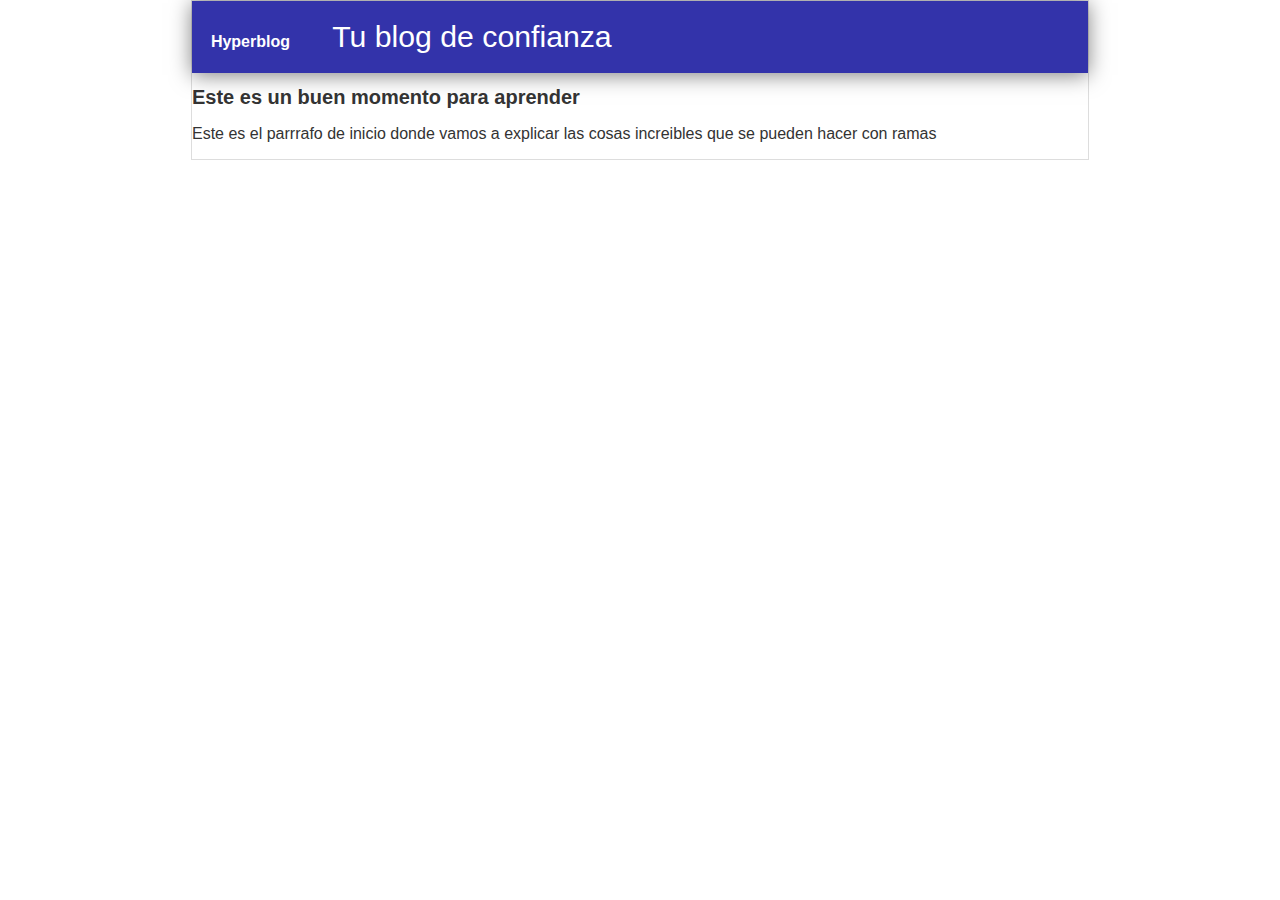
==== blogpost.html @ 0b05952f "Finalizada la cabecera con diseño" ====
<html>
        <head>
            <title>El titulo del post</title>
            <link rel="stylesheet" href="css/estilos.css" />
        </head>
        <body>
            <div id="container">
                <div id="cabecera">
                   Hyperblog
                   <span id="tagline">Tu blog de 
                    confianza</span> 
                </div>
                <div id="post">
                <h1>Este es un buen momento para aprender</h1>
                <p>Este es el parrrafo de inicio donde vamos
                    a explicar las cosas increibles que se pueden
                    hacer con ramas</p>
                </div>
            </div>
        </body>
</html>
---- css/estilos.css ----
body
{
    color: #333;
    text-align: center;
    font-family: "Arial";
    font-size: 16px;
    margin: 0;
    padding: 0;
}

#Cabecera
{
    background: #33A;
    box-shadow: 0px 2px 20px 0px rgba(0, 0, 0,
     0.5);
    color: white;
    font-weight: bold;
    margin: 0;
    padding: 0.5cm;
}
#cabecera #tagline
{
    padding: 0 0 0 1cm;
    font-weight: normal;
    font-size: 0.8cm;
}
#container
{
    width: 70%;
    padding: 0;
    text-align: left;
    border: 1px solid #DDD;
    margin: 0 auto;
}
 #container h1
 {
    font-size: 20px;
 }
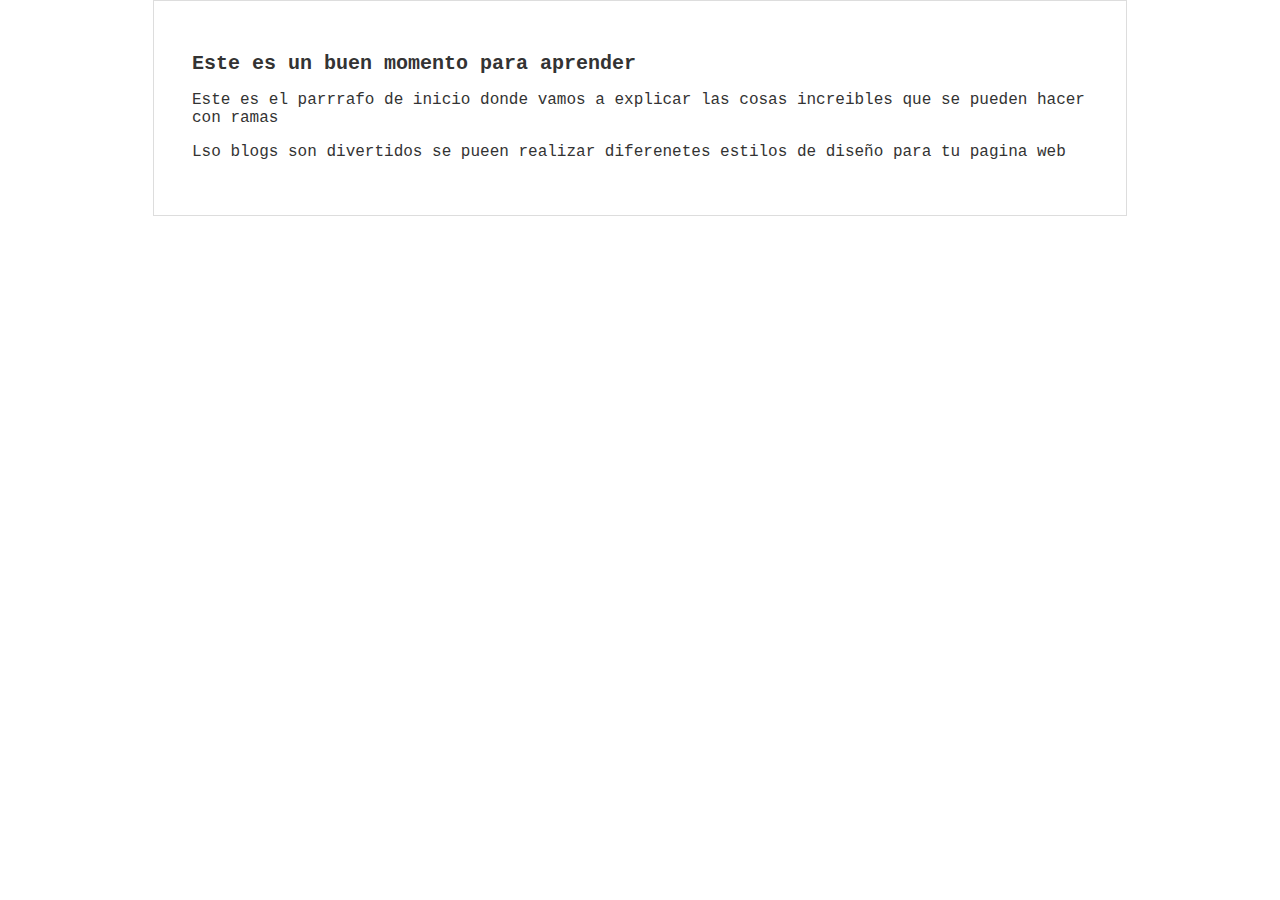
==== commit b6097e5d: "Agregado el contenido adicional del blog y una mejor tipografia" ====
--- a/blogpost.html
+++ b/blogpost.html
@@ -5,16 +5,14 @@
         </head>
         <body>
             <div id="container">
-                <div id="cabecera">
-                   Hyperblog
-                   <span id="tagline">Tu blog de 
-                    confianza</span> 
-                </div>
                 <div id="post">
                 <h1>Este es un buen momento para aprender</h1>
                 <p>Este es el parrrafo de inicio donde vamos
                     a explicar las cosas increibles que se pueden
                     hacer con ramas</p>
+                <p>Lso blogs son divertidos se pueen realizar 
+                    diferenetes estilos de diseño para 
+                    tu pagina web</p>
                 </div>
             </div>
         </body>
--- a/css/estilos.css
+++ b/css/estilos.css
@@ -2,32 +2,15 @@
 {
     color: #333;
     text-align: center;
-    font-family: "Arial";
+    font-family: Courier;
     font-size: 16px;
     margin: 0;
     padding: 0;
 }
-
-#Cabecera
-{
-    background: #33A;
-    box-shadow: 0px 2px 20px 0px rgba(0, 0, 0,
-     0.5);
-    color: white;
-    font-weight: bold;
-    margin: 0;
-    padding: 0.5cm;
-}
-#cabecera #tagline
-{
-    padding: 0 0 0 1cm;
-    font-weight: normal;
-    font-size: 0.8cm;
-}
 #container
 {
     width: 70%;
-    padding: 0;
+    padding: 1cm;
     text-align: left;
     border: 1px solid #DDD;
     margin: 0 auto;
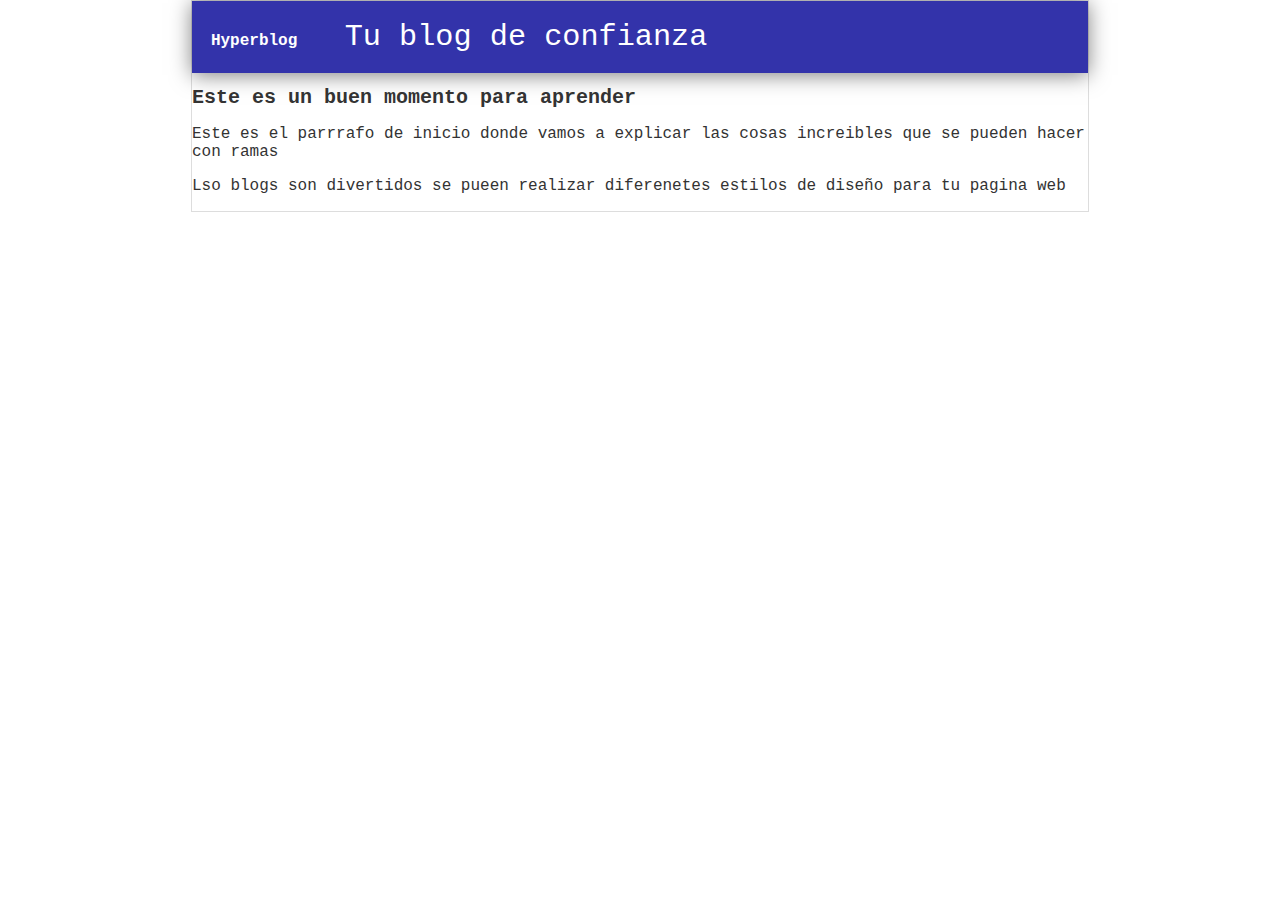
==== commit 2bbf5d69: "Merge branch 'cabecera'" ====
--- a/blogpost.html
+++ b/blogpost.html
@@ -5,6 +5,11 @@
         </head>
         <body>
             <div id="container">
+                <div id="cabecera">
+                   Hyperblog
+                   <span id="tagline">Tu blog de 
+                    confianza</span> 
+                </div>
                 <div id="post">
                 <h1>Este es un buen momento para aprender</h1>
                 <p>Este es el parrrafo de inicio donde vamos
--- a/css/estilos.css
+++ b/css/estilos.css
@@ -7,10 +7,27 @@
     margin: 0;
     padding: 0;
 }
+
+#Cabecera
+{
+    background: #33A;
+    box-shadow: 0px 2px 20px 0px rgba(0, 0, 0,
+     0.5);
+    color: white;
+    font-weight: bold;
+    margin: 0;
+    padding: 0.5cm;
+}
+#cabecera #tagline
+{
+    padding: 0 0 0 1cm;
+    font-weight: normal;
+    font-size: 0.8cm;
+}
 #container
 {
     width: 70%;
-    padding: 1cm;
+    padding: 0;
     text-align: left;
     border: 1px solid #DDD;
     margin: 0 auto;
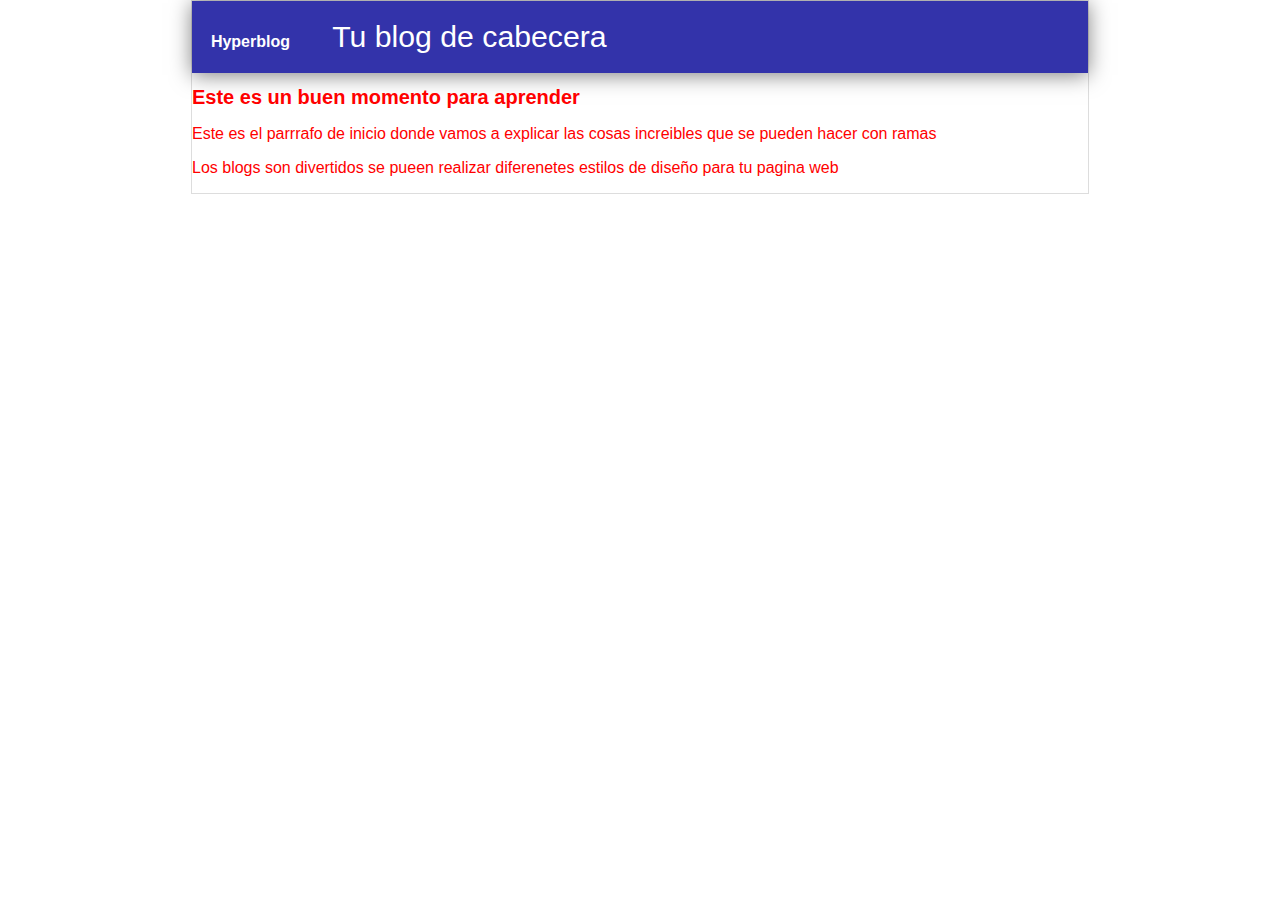
==== commit 41096cbc: "modifique la cabecera y el color del texto" ====
--- a/blogpost.html
+++ b/blogpost.html
@@ -8,14 +8,14 @@
                 <div id="cabecera">
                    Hyperblog
                    <span id="tagline">Tu blog de 
-                    confianza</span> 
+                    cabecera</span> 
                 </div>
                 <div id="post">
                 <h1>Este es un buen momento para aprender</h1>
                 <p>Este es el parrrafo de inicio donde vamos
                     a explicar las cosas increibles que se pueden
                     hacer con ramas</p>
-                <p>Lso blogs son divertidos se pueen realizar 
+                <p>Los blogs son divertidos se pueen realizar 
                     diferenetes estilos de diseño para 
                     tu pagina web</p>
                 </div>
--- a/css/estilos.css
+++ b/css/estilos.css
@@ -1,8 +1,8 @@
 body
 {
-    color: #333;
+    color: red;
     text-align: center;
-    font-family: Courier;
+    font-family: Arial;
     font-size: 16px;
     margin: 0;
     padding: 0;
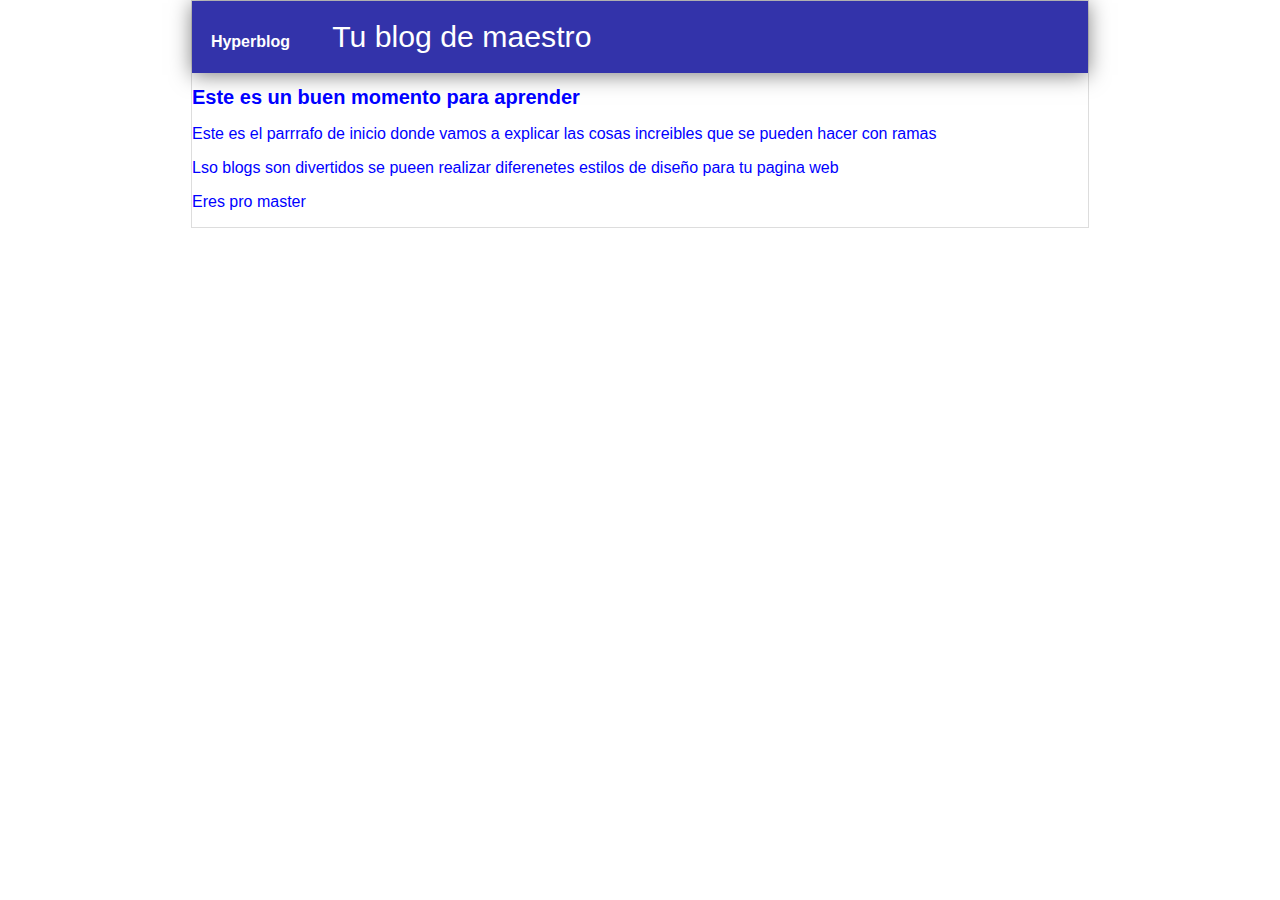
==== commit 13399295: "Agregue frase cambie cabecera maestra y lo puse azul" ====
--- a/blogpost.html
+++ b/blogpost.html
@@ -8,16 +8,17 @@
                 <div id="cabecera">
                    Hyperblog
                    <span id="tagline">Tu blog de 
-                    cabecera</span> 
+                    maestro</span> 
                 </div>
                 <div id="post">
                 <h1>Este es un buen momento para aprender</h1>
                 <p>Este es el parrrafo de inicio donde vamos
                     a explicar las cosas increibles que se pueden
                     hacer con ramas</p>
-                <p>Los blogs son divertidos se pueen realizar 
+                <p>Lso blogs son divertidos se pueen realizar 
                     diferenetes estilos de diseño para 
                     tu pagina web</p>
+                <p>Eres pro master</p>
                 </div>
             </div>
         </body>
--- a/css/estilos.css
+++ b/css/estilos.css
@@ -1,6 +1,6 @@
 body
 {
-    color: red;
+    color: blue;
     text-align: center;
     font-family: Arial;
     font-size: 16px;
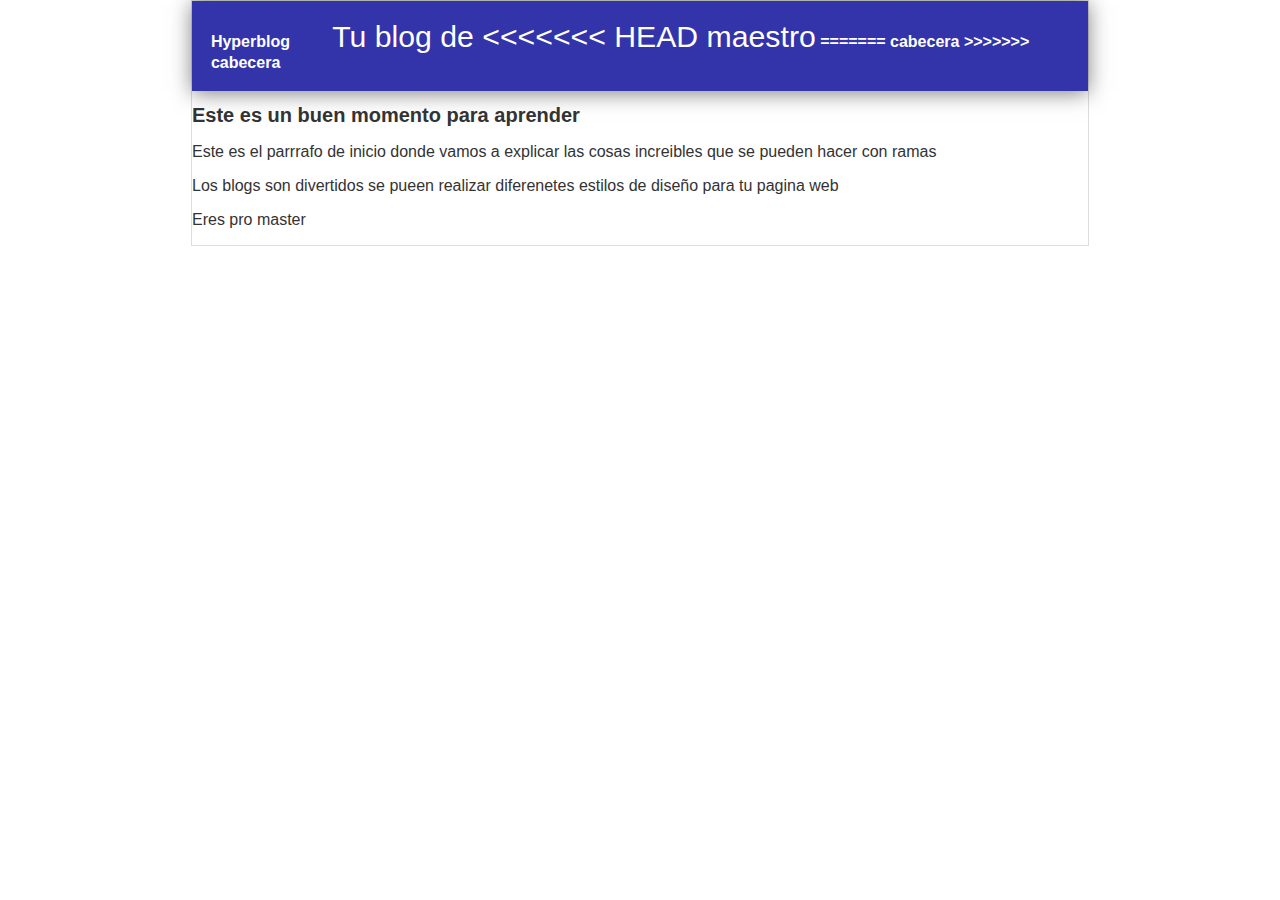
==== commit 92d6cb1f: "Solcione el conlficto de las ramas al fucionar" ====
--- a/blogpost.html
+++ b/blogpost.html
@@ -8,14 +8,18 @@
                 <div id="cabecera">
                    Hyperblog
                    <span id="tagline">Tu blog de 
+<<<<<<< HEAD
                     maestro</span> 
+=======
+                    cabecera</span> 
+>>>>>>> cabecera
                 </div>
                 <div id="post">
                 <h1>Este es un buen momento para aprender</h1>
                 <p>Este es el parrrafo de inicio donde vamos
                     a explicar las cosas increibles que se pueden
                     hacer con ramas</p>
-                <p>Lso blogs son divertidos se pueen realizar 
+                <p>Los blogs son divertidos se pueen realizar 
                     diferenetes estilos de diseño para 
                     tu pagina web</p>
                 <p>Eres pro master</p>
--- a/css/estilos.css
+++ b/css/estilos.css
@@ -1,6 +1,6 @@
 body
 {
-    color: blue;
+    color: #333;
     text-align: center;
     font-family: Arial;
     font-size: 16px;
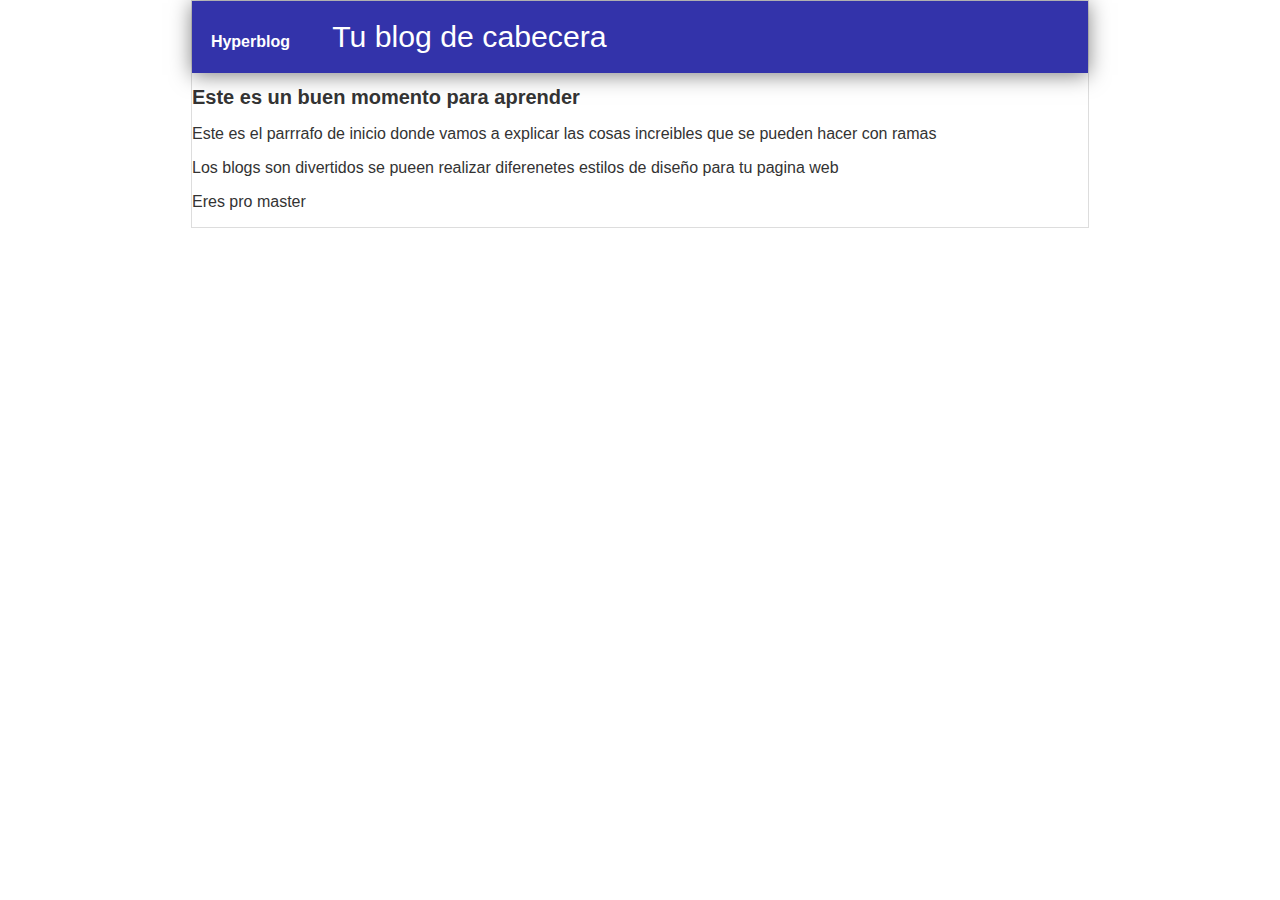
==== commit 085ad061: "Solcione el conlficto de las ramas al fucionar" ====
--- a/blogpost.html
+++ b/blogpost.html
@@ -8,11 +8,7 @@
                 <div id="cabecera">
                    Hyperblog
                    <span id="tagline">Tu blog de 
-<<<<<<< HEAD
-                    maestro</span> 
-=======
                     cabecera</span> 
->>>>>>> cabecera
                 </div>
                 <div id="post">
                 <h1>Este es un buen momento para aprender</h1>
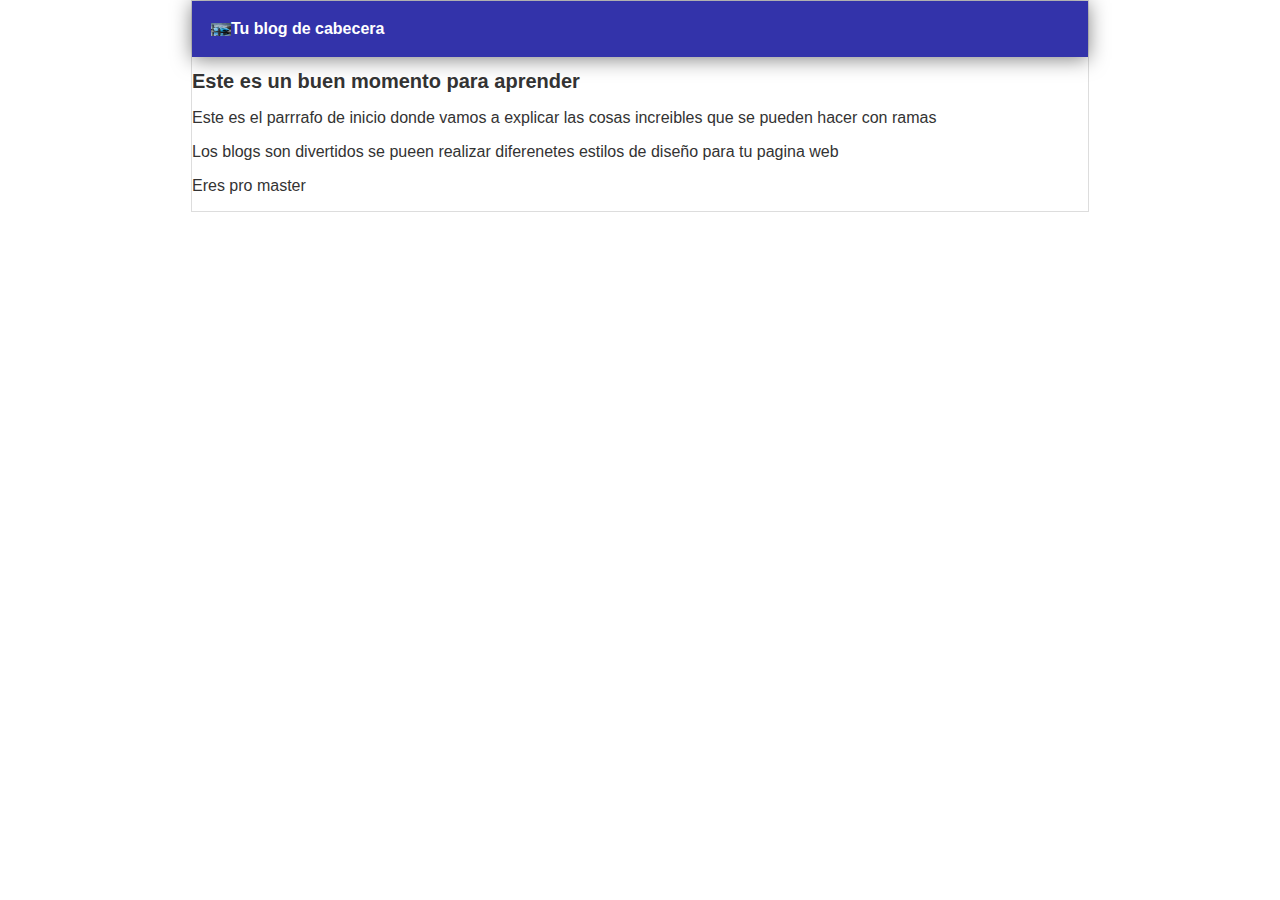
==== commit 45cf830b: "Color de fondo, logo nuevo y mejor color de header" ====
--- a/blogpost.html
+++ b/blogpost.html
@@ -6,6 +6,7 @@
         <body>
             <div id="container">
                 <div id="cabecera">
+                    <img id="logo" src="imagenes/carro.png"
                    Hyperblog
                    <span id="tagline">Tu blog de 
                     cabecera</span> 
--- a/css/estilos.css
+++ b/css/estilos.css
@@ -18,6 +18,13 @@
     margin: 0;
     padding: 0.5cm;
 }
+
+#cabecera #logo
+{
+    width: 20px;
+    vertical-align: middle;
+}
+
 #cabecera #tagline
 {
     padding: 0 0 0 1cm;
